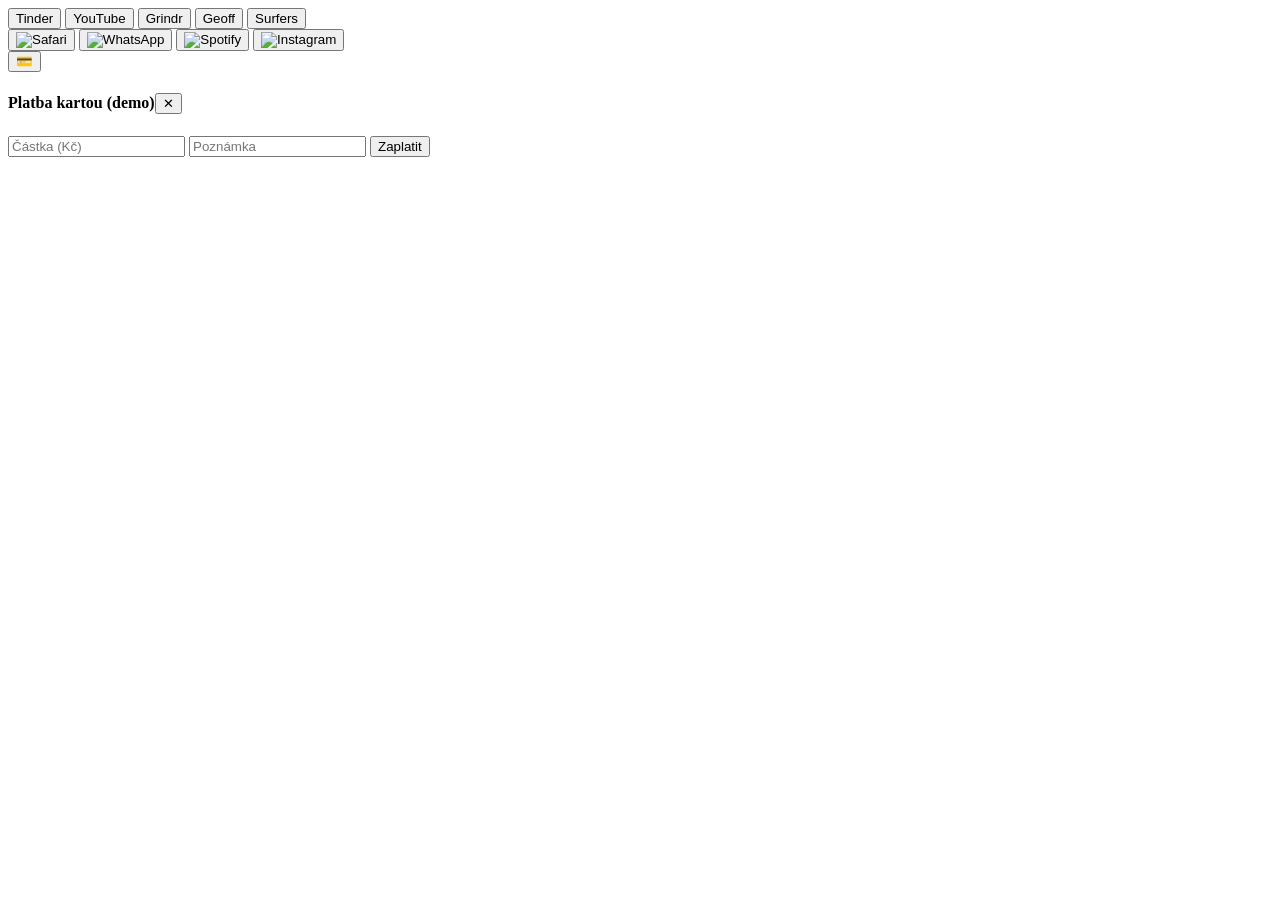
==== web/index.html @ 01124e5f "feat: Geoff Surfers mini-game (canvas runner app with home-screen icon) Co-Authored-By: Claude Opus " ====
<!doctype html>
<html lang="cs">
<head>
  <meta charset="utf-8">
  <meta name="viewport" content="width=device-width, initial-scale=1">
  <title>Phone</title>
  <link rel="stylesheet" href="/static/phone.css">
  <link rel="stylesheet" href="/static/app.css">
  <link rel="stylesheet" href="/static/fillers.css">
  <link rel="stylesheet" href="/static/whatsapp.css">
  <link rel="stylesheet" href="/static/surfers.css">
</head>
<body>
  <div class="phone">
    <div class="screen" id="screen">
      <div class="statusbar">
        <span class="clock"></span>
        <span class="bars"><i></i><i></i><i></i><i></i><i></i></span>
      </div>

      <!-- Home screen. Geoff opens our app; Tinder, Grindr and Spotify open filler mock-ups. -->
      <div class="home" id="home">
        <div class="widget" id="widget" data-opens="app"></div>
        <div class="icon-grid">
          <button class="icon" type="button" data-opens="tinder"><img src="/static/icons/tinder.png" alt=""><span>Tinder</span></button>
          <button class="icon" type="button"><img src="/static/icons/youtube.png" alt=""><span>YouTube</span></button>
          <button class="icon" type="button" data-opens="grindr"><img src="/static/icons/grindr.png" alt=""><span>Grindr</span></button>
          <button class="icon" type="button" data-opens="app"><img src="/static/icons/geoff.svg" alt=""><span>Geoff</span></button>
          <button class="icon" type="button" data-opens="surfers"><img src="/static/icons/surfers.svg" alt=""><span>Surfers</span></button>
        </div>
        <div class="dock">
          <button class="icon" type="button"><img src="/static/icons/safari.png" alt="Safari"></button>
          <button class="icon" type="button" data-opens="whatsapp"><img src="/static/icons/whatsapp.png" alt="WhatsApp"></button>
          <button class="icon" type="button" data-opens="spotify"><img src="/static/icons/spotify.png" alt="Spotify"></button>
          <button class="icon" type="button"><img src="/static/icons/instagram.png" alt="Instagram"></button>
        </div>
      </div>

      <main id="app" class="app-window open"></main>
      <section id="tinder" class="app-window filler-app"></section>
      <section id="grindr" class="app-window filler-app" data-statusbar="light"></section>
      <section id="spotify" class="app-window filler-app" data-statusbar="light"></section>

      <section id="whatsapp" class="app-window" data-statusbar="light"></section>
      <section id="surfers" class="app-window" data-statusbar="light"></section>

      <div class="banner-layer" id="banners"></div>

      <div class="shade" id="shade">
        <div class="shade-top">
          <span class="shade-time clock"></span>
          <span class="bars"><i></i><i></i><i></i><i></i><i></i></span>
        </div>
        <div class="shade-list" id="shadeList"></div>
        <div class="shade-grab"></div>
      </div>

      <div class="pull-zone" id="pullZone"></div>
      <div class="swipe-zone" id="swipeZone"></div>
      <div class="island"></div>
      <div class="homebar"></div>
    </div>
  </div>

  <aside class="demo-pay" id="demoAside">
    <button type="button" class="demo-chip" id="demoChip" aria-label="Platba kartou (demo)">&#x1F4B3;</button>
    <div class="demo-panel">
      <h4>Platba kartou (demo)<button type="button" class="demo-close" id="demoClose" aria-label="Zavřít">&#x2715;</button></h4>
      <form id="demoPay">
        <input id="demoAmount" type="number" min="1" step="1" placeholder="Částka (Kč)">
        <input id="demoNote" type="text" maxlength="60" placeholder="Poznámka">
        <button type="submit">Zaplatit</button>
      </form>
      <div class="demo-msg" id="demoMsg"></div>
    </div>
  </aside>

  <script src="/static/phone.js"></script>
  <script src="/static/fillers.js"></script>
  <script src="/static/whatsapp.js"></script>
  <script src="/static/surfers.js"></script>
  <script src="/static/app.js"></script>
</body>
</html>
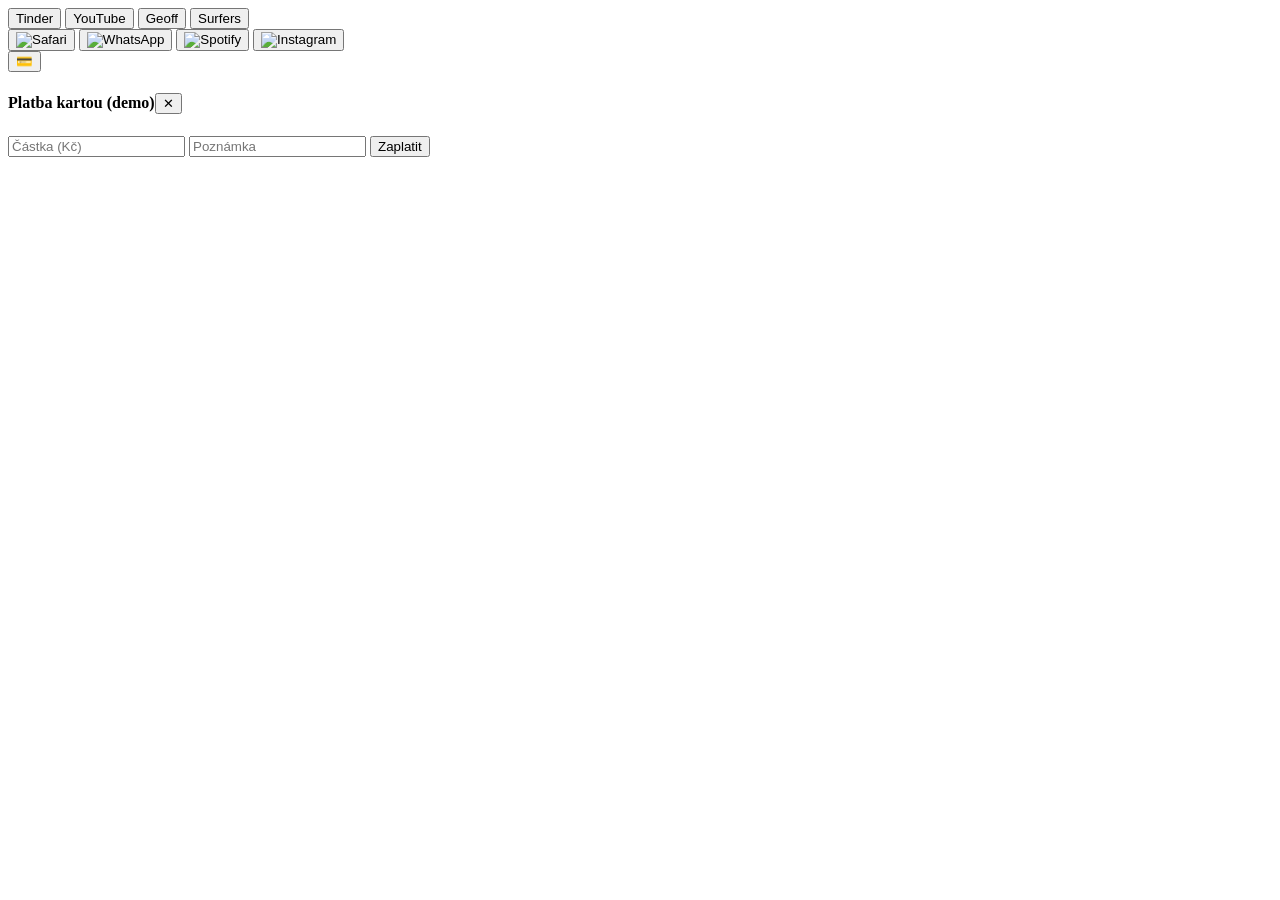
==== commit 416fc853: "chore: remove the Grindr filler app Co-Authored-By: Claude Opus 5.5 <noreply@anthropic.com>" ====
--- a/web/index.html
+++ b/web/index.html
@@ -18,13 +18,12 @@
         <span class="bars"><i></i><i></i><i></i><i></i><i></i></span>
       </div>
 
-      <!-- Home screen. Geoff opens our app; Tinder, Grindr and Spotify open filler mock-ups. -->
+      <!-- Home screen. Geoff opens our app; Tinder and Spotify open filler mock-ups. -->
       <div class="home" id="home">
         <div class="widget" id="widget" data-opens="app"></div>
         <div class="icon-grid">
           <button class="icon" type="button" data-opens="tinder"><img src="/static/icons/tinder.png" alt=""><span>Tinder</span></button>
           <button class="icon" type="button"><img src="/static/icons/youtube.png" alt=""><span>YouTube</span></button>
-          <button class="icon" type="button" data-opens="grindr"><img src="/static/icons/grindr.png" alt=""><span>Grindr</span></button>
           <button class="icon" type="button" data-opens="app"><img src="/static/icons/geoff.svg" alt=""><span>Geoff</span></button>
           <button class="icon" type="button" data-opens="surfers"><img src="/static/icons/surfers.svg" alt=""><span>Surfers</span></button>
         </div>
@@ -38,7 +37,6 @@
 
       <main id="app" class="app-window open"></main>
       <section id="tinder" class="app-window filler-app"></section>
-      <section id="grindr" class="app-window filler-app" data-statusbar="light"></section>
       <section id="spotify" class="app-window filler-app" data-statusbar="light"></section>
 
       <section id="whatsapp" class="app-window" data-statusbar="light"></section>
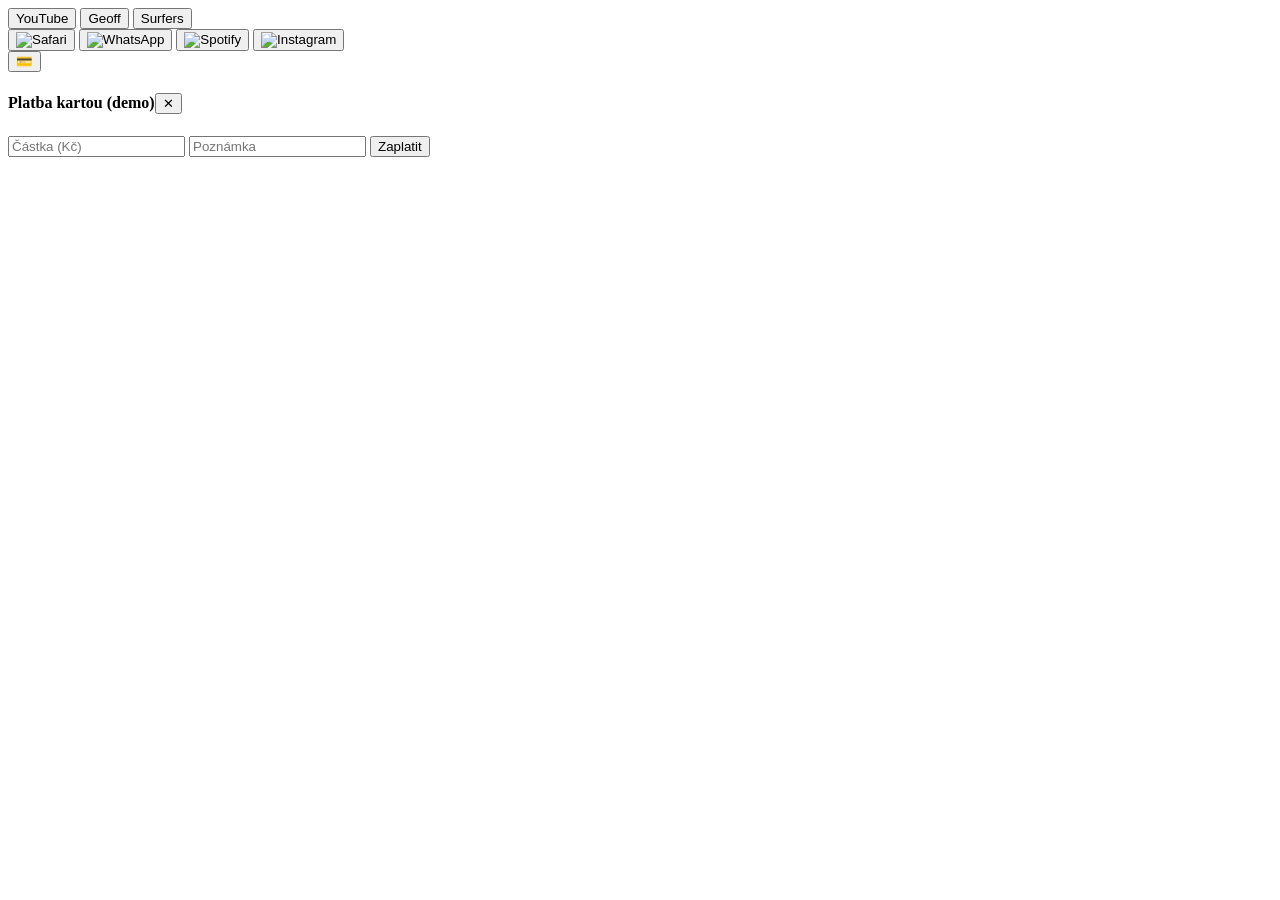
==== commit 24c19de6: "chore: remove the Tinder mock-up Co-Authored-By: Claude Opus 5.5 <noreply@anthropic.com>" ====
--- a/web/index.html
+++ b/web/index.html
@@ -18,11 +18,10 @@
         <span class="bars"><i></i><i></i><i></i><i></i><i></i></span>
       </div>
 
-      <!-- Home screen. Geoff opens our app; Tinder and Spotify open filler mock-ups. -->
+      <!-- Home screen. Geoff opens our app; Spotify opens a filler mock-up. -->
       <div class="home" id="home">
         <div class="widget" id="widget" data-opens="app"></div>
         <div class="icon-grid">
-          <button class="icon" type="button" data-opens="tinder"><img src="/static/icons/tinder.png" alt=""><span>Tinder</span></button>
           <button class="icon" type="button"><img src="/static/icons/youtube.png" alt=""><span>YouTube</span></button>
           <button class="icon" type="button" data-opens="app"><img src="/static/icons/geoff.svg" alt=""><span>Geoff</span></button>
           <button class="icon" type="button" data-opens="surfers"><img src="/static/icons/surfers.svg" alt=""><span>Surfers</span></button>
@@ -36,7 +35,6 @@
       </div>
 
       <main id="app" class="app-window open"></main>
-      <section id="tinder" class="app-window filler-app"></section>
       <section id="spotify" class="app-window filler-app" data-statusbar="light"></section>
 
       <section id="whatsapp" class="app-window" data-statusbar="light"></section>
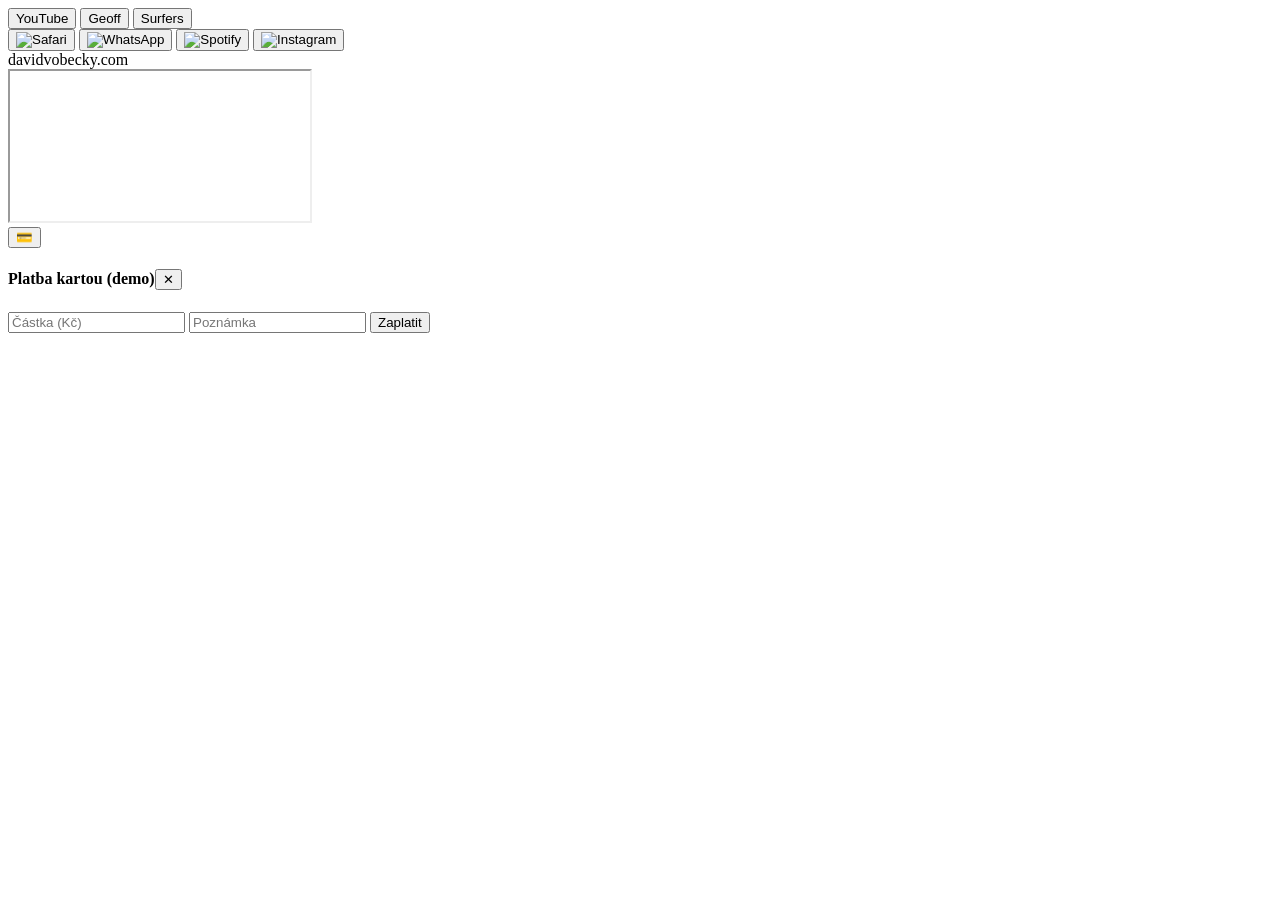
==== commit c64d76cb: "feat: Safari opens davidvobecky.com in a Safari-style window Co-Authored-By: Claude Opus 5.5 <norepl" ====
--- a/web/index.html
+++ b/web/index.html
@@ -9,6 +9,7 @@
   <link rel="stylesheet" href="/static/fillers.css">
   <link rel="stylesheet" href="/static/whatsapp.css">
   <link rel="stylesheet" href="/static/surfers.css">
+  <link rel="stylesheet" href="/static/safari.css">
 </head>
 <body>
   <div class="phone">
@@ -27,7 +28,7 @@
           <button class="icon" type="button" data-opens="surfers"><img src="/static/icons/surfers.svg" alt=""><span>Surfers</span></button>
         </div>
         <div class="dock">
-          <button class="icon" type="button"><img src="/static/icons/safari.png" alt="Safari"></button>
+          <button class="icon" type="button" data-opens="safari"><img src="/static/icons/safari.png" alt="Safari"></button>
           <button class="icon" type="button" data-opens="whatsapp"><img src="/static/icons/whatsapp.png" alt="WhatsApp"></button>
           <button class="icon" type="button" data-opens="spotify"><img src="/static/icons/spotify.png" alt="Spotify"></button>
           <button class="icon" type="button"><img src="/static/icons/instagram.png" alt="Instagram"></button>
@@ -39,6 +40,10 @@
 
       <section id="whatsapp" class="app-window" data-statusbar="light"></section>
       <section id="surfers" class="app-window" data-statusbar="light"></section>
+      <section id="safari" class="app-window">
+        <div class="sa-bar"><div class="sa-url">davidvobecky.com</div></div>
+        <iframe src="https://www.davidvobecky.com/" title="davidvobecky.com" loading="lazy"></iframe>
+      </section>
 
       <div class="banner-layer" id="banners"></div>
 
@@ -47,6 +52,7 @@
           <span class="shade-time clock"></span>
           <span class="bars"><i></i><i></i><i></i><i></i><i></i></span>
         </div>
+        <button type="button" class="shade-clear" id="shadeClear" hidden>Smazat vše</button>
         <div class="shade-list" id="shadeList"></div>
         <div class="shade-grab"></div>
       </div>
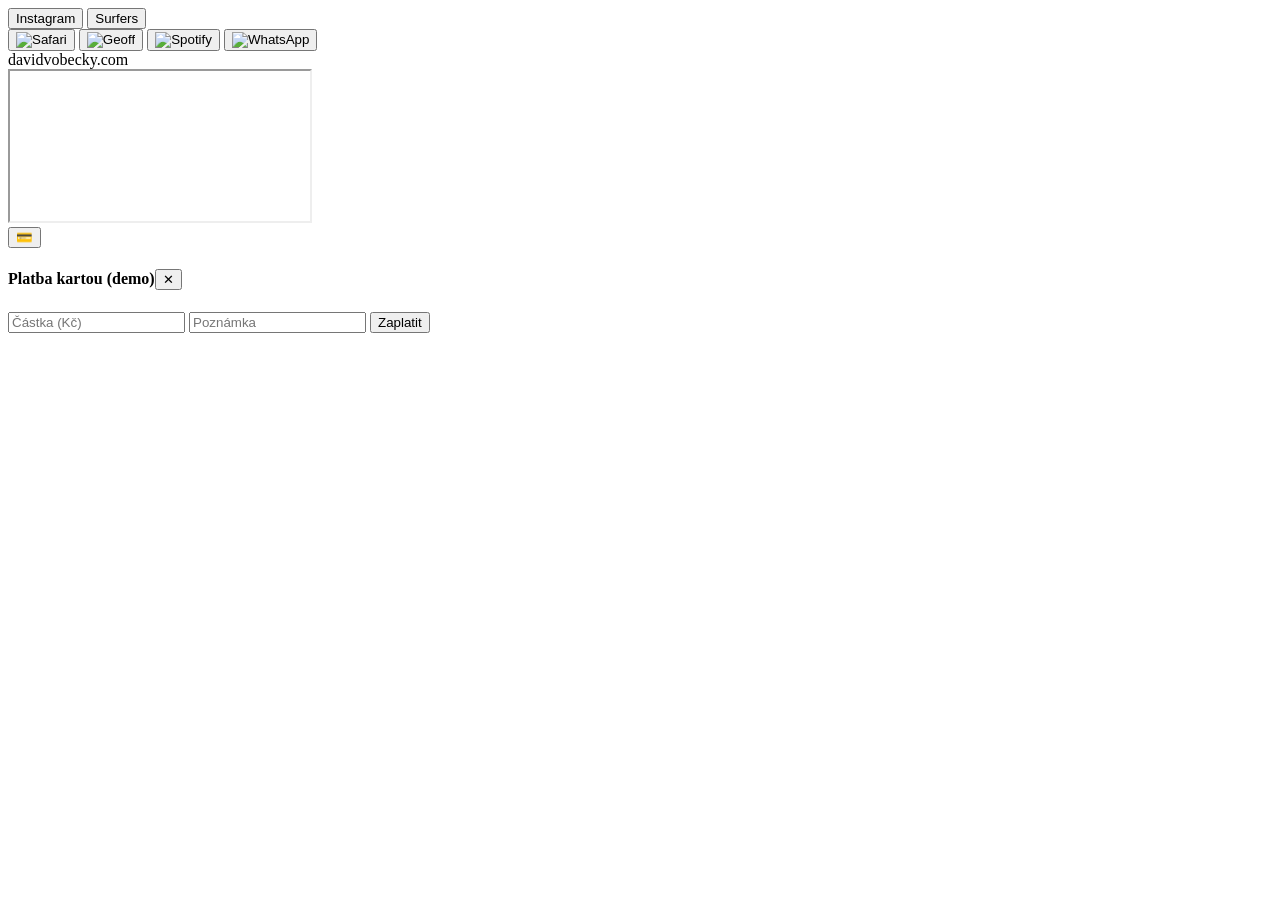
==== commit 43a73c6d: "feat: Spotify plays the local Never Gonna Give You Up video; new home layout without YouTube Dock: S" ====
--- a/web/index.html
+++ b/web/index.html
@@ -23,15 +23,14 @@
       <div class="home" id="home">
         <div class="widget" id="widget" data-opens="app"></div>
         <div class="icon-grid">
-          <button class="icon" type="button"><img src="/static/icons/youtube.png" alt=""><span>YouTube</span></button>
-          <button class="icon" type="button" data-opens="app"><img src="/static/icons/geoff.svg" alt=""><span>Geoff</span></button>
+          <button class="icon" type="button"><img src="/static/icons/instagram.png" alt=""><span>Instagram</span></button>
           <button class="icon" type="button" data-opens="surfers"><img src="/static/icons/surfers.svg" alt=""><span>Surfers</span></button>
         </div>
         <div class="dock">
           <button class="icon" type="button" data-opens="safari"><img src="/static/icons/safari.png" alt="Safari"></button>
+          <button class="icon" type="button" data-opens="app"><img src="/static/icons/geoff.svg" alt="Geoff"></button>
+          <button class="icon" type="button" data-opens="spotify"><img src="/static/icons/spotify.png" alt="Spotify"></button>
           <button class="icon" type="button" data-opens="whatsapp"><img src="/static/icons/whatsapp.png" alt="WhatsApp"></button>
-          <button class="icon" type="button" data-opens="spotify"><img src="/static/icons/spotify.png" alt="Spotify"></button>
-          <button class="icon" type="button"><img src="/static/icons/instagram.png" alt="Instagram"></button>
         </div>
       </div>
 
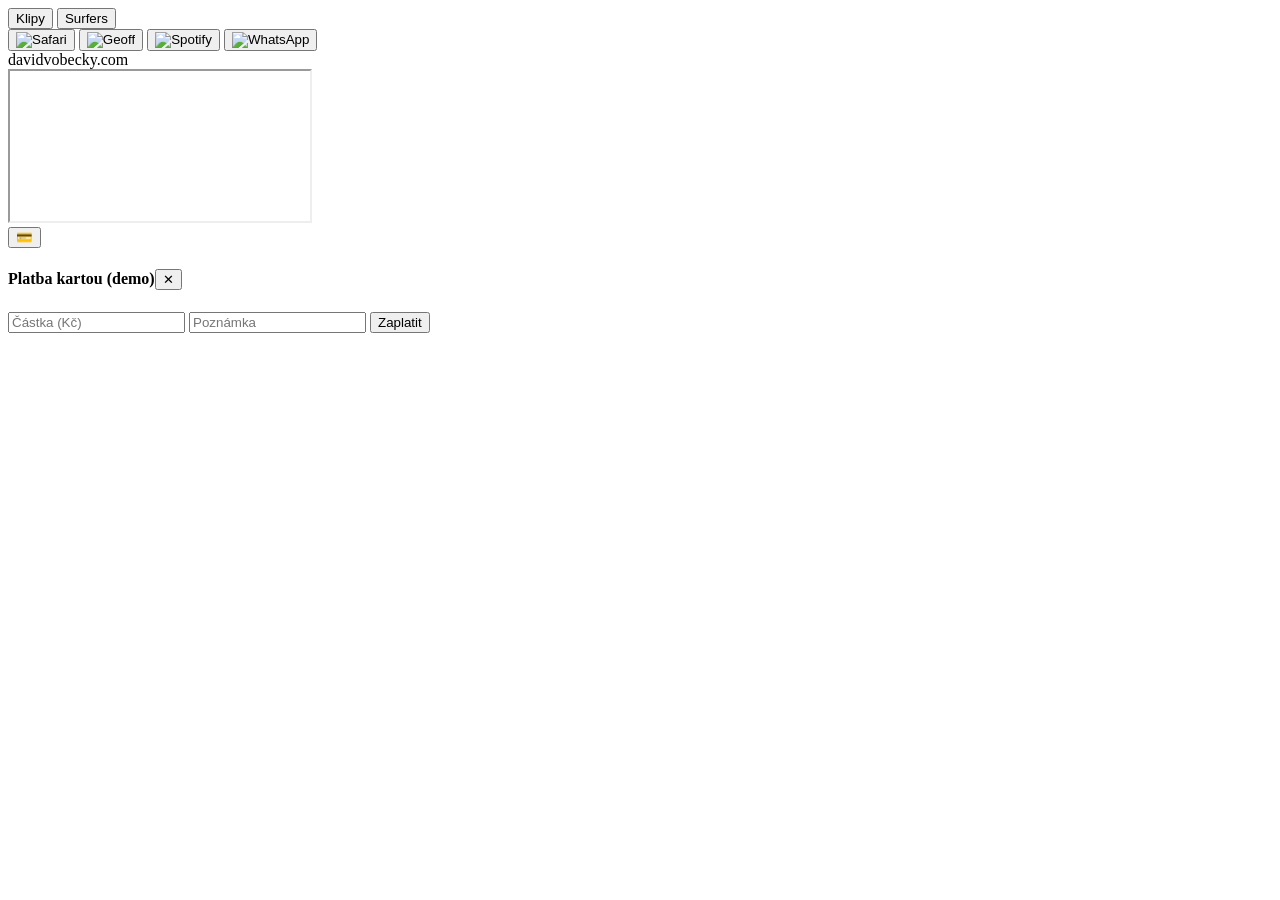
==== commit 3219c79c: "feat: Klipy short-video app (13 canvas clips + recorded Geoff Surfers run), replaces the Instagram i" ====
--- a/web/index.html
+++ b/web/index.html
@@ -9,6 +9,7 @@
   <link rel="stylesheet" href="/static/fillers.css">
   <link rel="stylesheet" href="/static/whatsapp.css">
   <link rel="stylesheet" href="/static/surfers.css">
+  <link rel="stylesheet" href="/static/klipy.css">
   <link rel="stylesheet" href="/static/safari.css">
 </head>
 <body>
@@ -23,7 +24,7 @@
       <div class="home" id="home">
         <div class="widget" id="widget" data-opens="app"></div>
         <div class="icon-grid">
-          <button class="icon" type="button"><img src="/static/icons/instagram.png" alt=""><span>Instagram</span></button>
+          <button class="icon" type="button" data-opens="reels"><img src="/static/icons/klipy.svg" alt=""><span>Klipy</span></button>
           <button class="icon" type="button" data-opens="surfers"><img src="/static/icons/surfers.svg" alt=""><span>Surfers</span></button>
         </div>
         <div class="dock">
@@ -39,6 +40,7 @@
 
       <section id="whatsapp" class="app-window" data-statusbar="light"></section>
       <section id="surfers" class="app-window" data-statusbar="light"></section>
+      <section id="reels" class="app-window" data-statusbar="light"></section>
       <section id="safari" class="app-window">
         <div class="sa-bar"><div class="sa-url">davidvobecky.com</div></div>
         <iframe src="https://www.davidvobecky.com/" title="davidvobecky.com" loading="lazy"></iframe>
@@ -68,7 +70,7 @@
     <div class="demo-panel">
       <h4>Platba kartou (demo)<button type="button" class="demo-close" id="demoClose" aria-label="Zavřít">&#x2715;</button></h4>
       <form id="demoPay">
-        <input id="demoAmount" type="number" min="1" step="1" placeholder="Částka (Kč)">
+        <input id="demoAmount" type="text" inputmode="decimal" autocomplete="off" placeholder="Částka (Kč)">
         <input id="demoNote" type="text" maxlength="60" placeholder="Poznámka">
         <button type="submit">Zaplatit</button>
       </form>
@@ -80,6 +82,7 @@
   <script src="/static/fillers.js"></script>
   <script src="/static/whatsapp.js"></script>
   <script src="/static/surfers.js"></script>
+  <script src="/static/klipy.js"></script>
   <script src="/static/app.js"></script>
 </body>
 </html>
